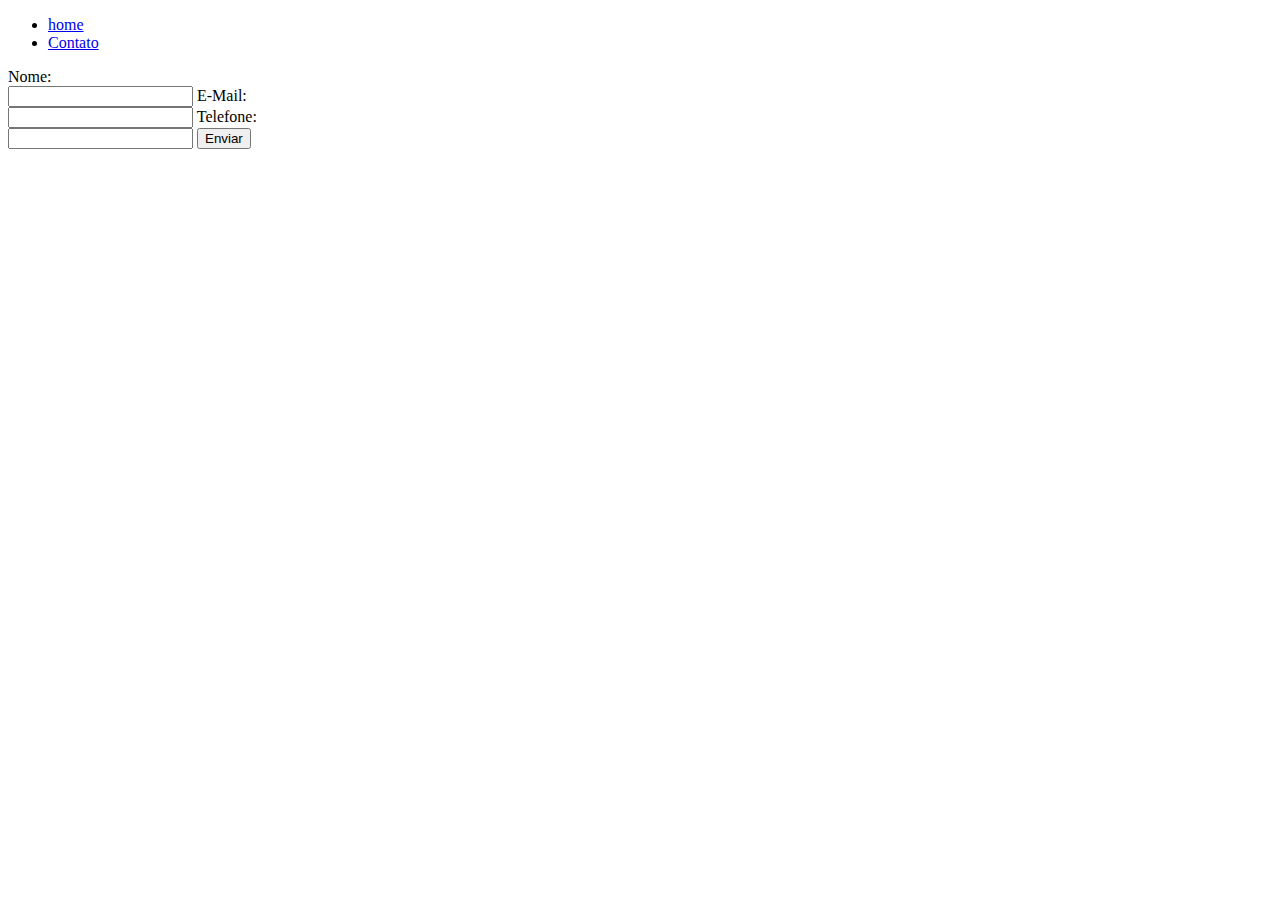
==== Exercícios/contato.html @ 2dc08893 "Prints" ====
<!DOCTYPE html>
<html lang="pt-br">
<head>
    <meta charset="UTF-8">
    <meta http-equiv="X-UA-Compatible" content="IE=edge">
    <meta name="viewport" content="width=device-width, initial-scale=1.0">
    <title>Contato</title>
</head>
<body>
    <ul>
        <li><a href="index.html">home</a></li>
        <li><a href="contato.html">Contato</a></li>
    </ul>

    <form>
        <label for="nome">Nome:</label><br/>
        <input id="nome" type="text">

        <label for="email">E-Mail:</label><br/>
        <input id="email" type="email">

        <label for="telefone">Telefone:</label><br/>
        <input id="telefone" type="number">
        
        <button>Enviar</button>
      </form>

</body>
</html>
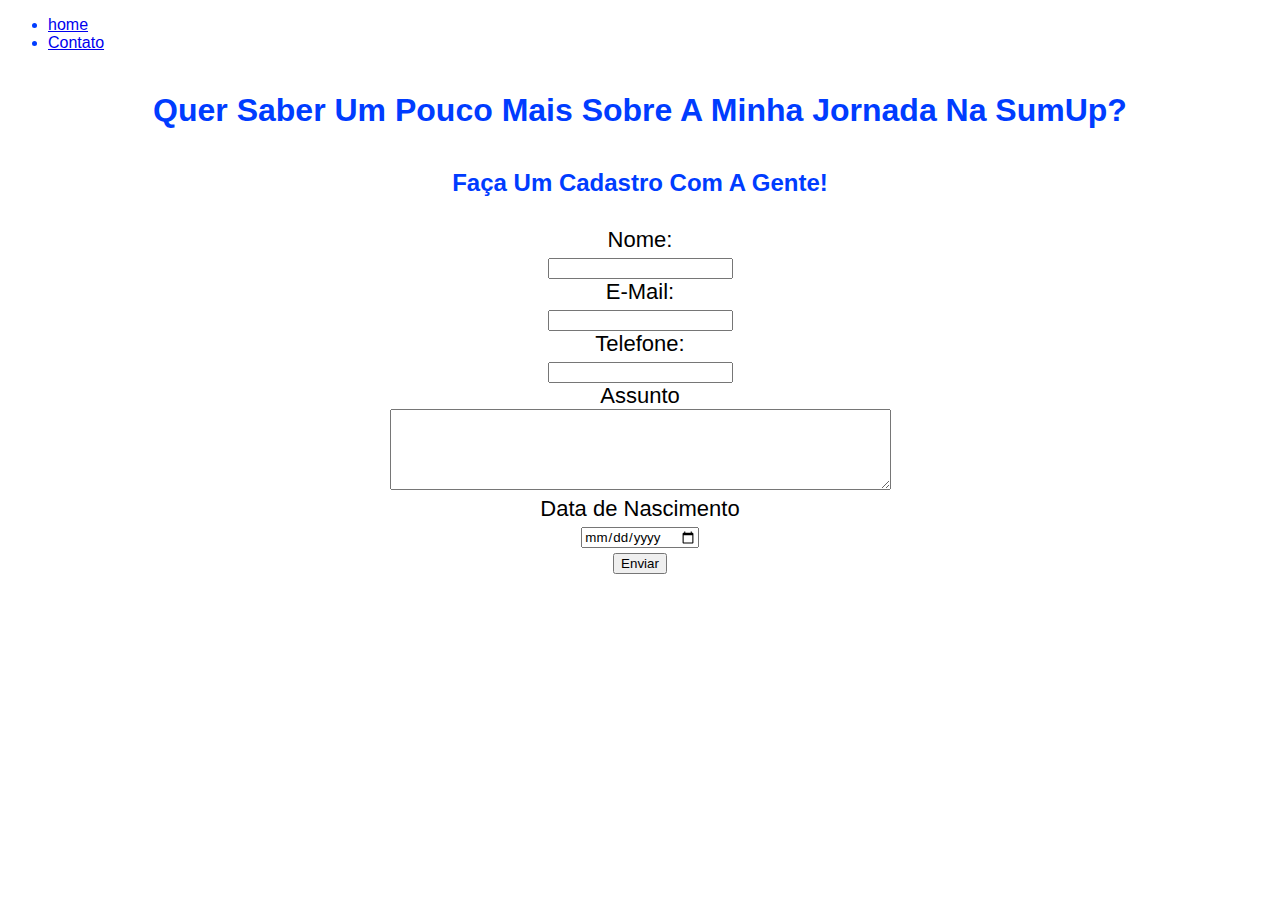
==== commit 6eafa4c9: "Implementando o css" ====
--- a/Exercícios/contato.html
+++ b/Exercícios/contato.html
@@ -5,6 +5,7 @@
     <meta http-equiv="X-UA-Compatible" content="IE=edge">
     <meta name="viewport" content="width=device-width, initial-scale=1.0">
     <title>Contato</title>
+    <link rel="stylesheet" href="contatostyle.css">
 </head>
 <body>
     <ul>
@@ -12,15 +13,37 @@
         <li><a href="contato.html">Contato</a></li>
     </ul>
 
+    <h1>
+
+        Quer saber um pouco mais sobre a minha jornada na SumUp?
+
+
+    </h1>
+
+    <h2>
+        Faça um cadastro com a gente!
+    </h2>
+
     <form>
         <label for="nome">Nome:</label><br/>
         <input id="nome" type="text">
 
+        <br>
+
         <label for="email">E-Mail:</label><br/>
         <input id="email" type="email">
 
+        <br>
+
         <label for="telefone">Telefone:</label><br/>
         <input id="telefone" type="number">
+        <br>
+        <label for="assunto">Assunto</label><br>
+        <textarea name="assunto" id="assunto" cols="60" rows="5"></textarea>
+        <br>
+        <label for="data">Data de Nascimento</label><br>
+        <input type="date" id="data"/>
+        <br>
         
         <button>Enviar</button>
       </form>
--- a/Exercícios/contatostyle.css
+++ b/Exercícios/contatostyle.css
@@ -0,0 +1,32 @@
+*{
+    font-family:'Franklin Gothic Medium', 'Arial Narrow', Arial, sans-serif;
+}
+
+ul{
+    color: rgb(0, 60, 255);
+    text-align: left;
+}
+
+form{
+    font-size: 22px;
+    text-align: center;
+}
+
+h1{
+    color: rgb(0, 60, 255);
+    text-align: center;
+    text-decoration: none;
+    font-weight: bold;
+    text-transform:capitalize;
+    margin: 40px 3px 40px 3px;
+    
+}
+
+h2{
+    color: rgb(0, 60, 255);
+    text-align: center;
+    text-decoration: none;
+    font-weight: bold;
+    text-transform:capitalize;
+    margin: 0px 0px 30px 0px;
+}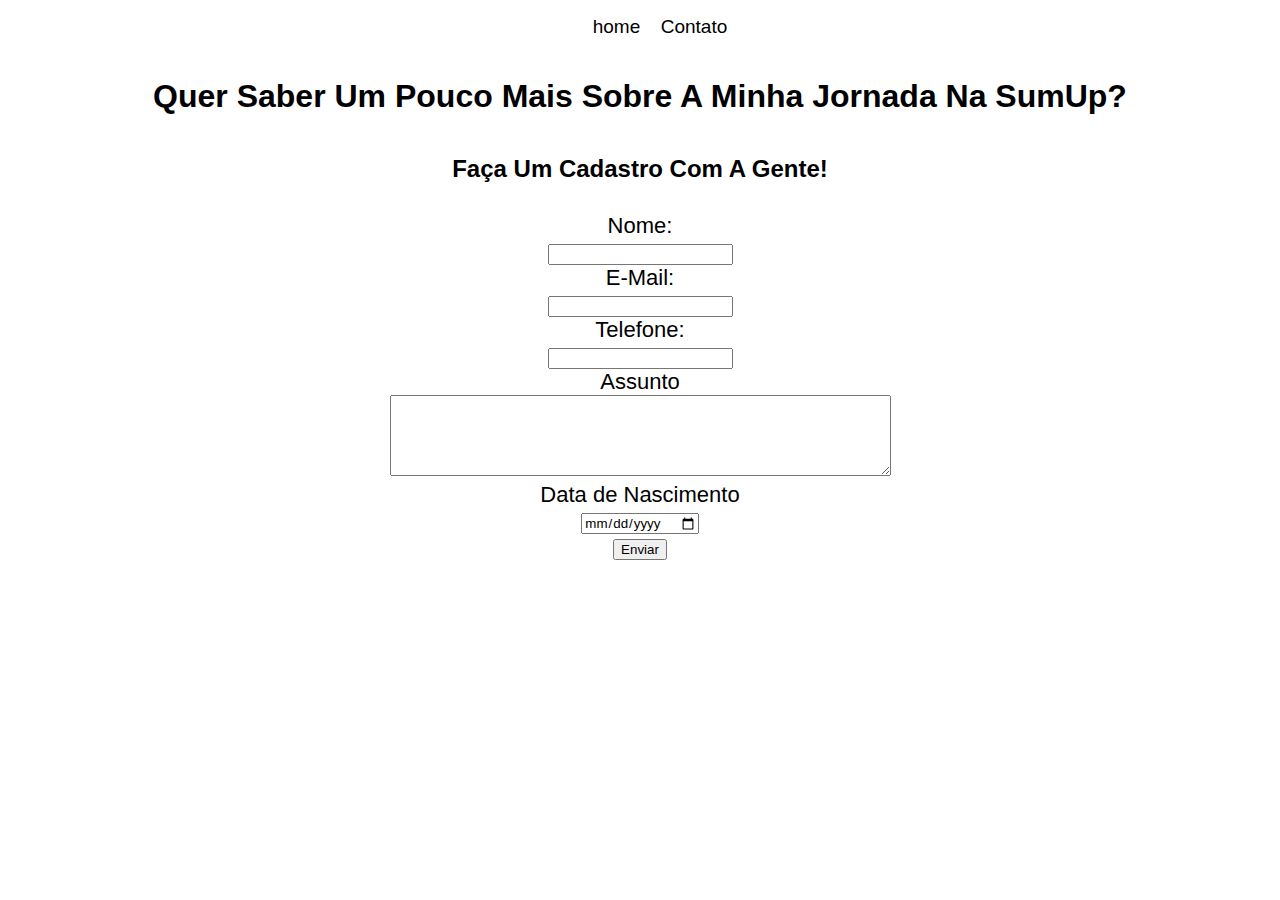
==== commit 82becedb: "Java Script add no projeto" ====
--- a/Exercícios/contato.html
+++ b/Exercícios/contato.html
@@ -8,15 +8,16 @@
     <link rel="stylesheet" href="contatostyle.css">
 </head>
 <body>
-    <ul>
+    <ul id="menu">
         <li><a href="index.html">home</a></li>
         <li><a href="contato.html">Contato</a></li>
+    
     </ul>
 
     <h1>
 
         Quer saber um pouco mais sobre a minha jornada na SumUp?
-
+        
 
     </h1>
 
@@ -44,9 +45,13 @@
         <label for="data">Data de Nascimento</label><br>
         <input type="date" id="data"/>
         <br>
-        
-        <button>Enviar</button>
+        <button onclick="enviar()">Enviar</button>
+
       </form>
+
+      <script src  = "script.js" ></script>
+
+
 
 </body>
 </html>--- a/Exercícios/contatostyle.css
+++ b/Exercícios/contatostyle.css
@@ -2,9 +2,24 @@
     font-family:'Franklin Gothic Medium', 'Arial Narrow', Arial, sans-serif;
 }
 
-ul{
-    color: rgb(0, 60, 255);
-    text-align: left;
+#menu{
+    text-align: center;
+}
+
+#menu li {
+    display: inline;
+    padding: 8px;
+    
+}
+
+#menu li a {
+    text-decoration: none;
+    color:  black;
+    font-size: 19px;
+}
+
+#menu li a:hover {
+    color: grey;
 }
 
 form{
@@ -13,7 +28,7 @@
 }
 
 h1{
-    color: rgb(0, 60, 255);
+    color: rgb(0, 0, 0);
     text-align: center;
     text-decoration: none;
     font-weight: bold;
@@ -23,7 +38,7 @@
 }
 
 h2{
-    color: rgb(0, 60, 255);
+    color: rgb(0, 0, 0);
     text-align: center;
     text-decoration: none;
     font-weight: bold;
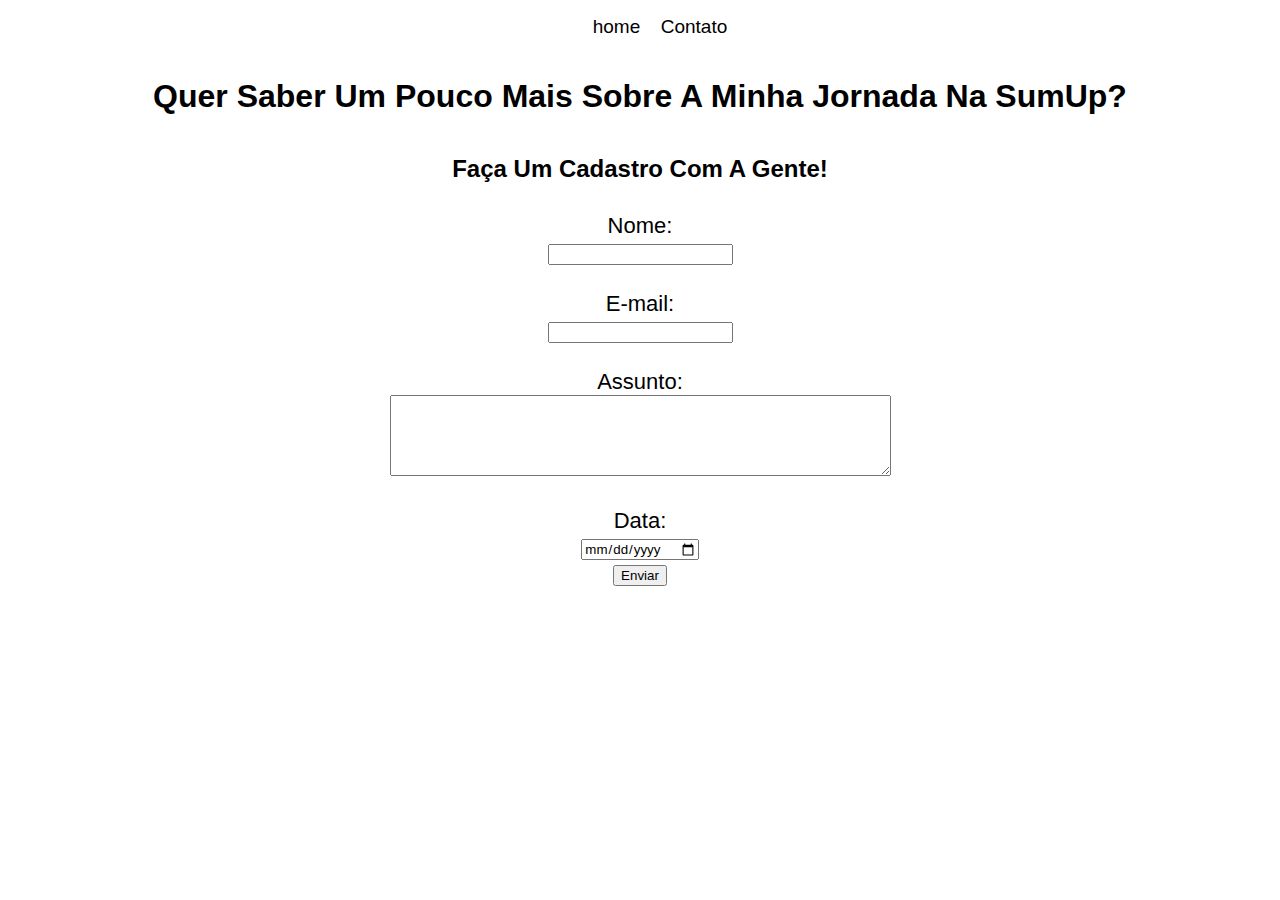
==== commit f57de3ff: "Atualização das atividades" ====
--- a/Exercícios/contato.html
+++ b/Exercícios/contato.html
@@ -1,3 +1,5 @@
+ 
+
 <!DOCTYPE html>
 <html lang="pt-br">
 <head>
@@ -5,7 +7,7 @@
     <meta http-equiv="X-UA-Compatible" content="IE=edge">
     <meta name="viewport" content="width=device-width, initial-scale=1.0">
     <title>Contato</title>
-    <link rel="stylesheet" href="contatostyle.css">
+    <link rel="stylesheet" href="./assets/css/contatostyle.css">
 </head>
 <body>
     <ul id="menu">
@@ -26,30 +28,26 @@
     </h2>
 
     <form>
-        <label for="nome">Nome:</label><br/>
-        <input id="nome" type="text">
-
+        <label for="nome">Nome: </label><br>
+        <input type="text" id="nome" onkeyup="validaNome()">
+        <div id="txtNome"></div>
         <br>
-
-        <label for="email">E-Mail:</label><br/>
-        <input id="email" type="email">
-
+        <label for="email">E-mail: </label><br>
+        <input type="email" id="email" onkeyup="validaEmail()" >
+        <div id="txtEmail"></div>
         <br>
-
-        <label for="telefone">Telefone:</label><br/>
-        <input id="telefone" type="number">
+        <label for="assunto"> Assunto: </label><br>
+        <textarea name="assunto" id="assunto" cols="60" rows="5" onkeyup="validaAssunto()"></textarea>
+        <div id="txtAssunto"></div>
         <br>
-        <label for="assunto">Assunto</label><br>
-        <textarea name="assunto" id="assunto" cols="60" rows="5"></textarea>
-        <br>
-        <label for="data">Data de Nascimento</label><br>
-        <input type="date" id="data"/>
+        <label for="data">Data: </label><br>
+        <input type="date" id="data">
         <br>
         <button onclick="enviar()">Enviar</button>
 
       </form>
 
-      <script src  = "script.js" ></script>
+      <script src  = "./assets/js/script.js" ></script>
 
 
 
--- a/Exercícios/assets/css/contatostyle.css
+++ b/Exercícios/assets/css/contatostyle.css
@@ -0,0 +1,47 @@
+*{
+    font-family:'Franklin Gothic Medium', 'Arial Narrow', Arial, sans-serif;
+}
+
+#menu{
+    text-align: center;
+}
+
+#menu li {
+    display: inline;
+    padding: 8px;
+    
+}
+
+#menu li a {
+    text-decoration: none;
+    color:  black;
+    font-size: 19px;
+}
+
+#menu li a:hover {
+    color: grey;
+}
+
+form{
+    font-size: 22px;
+    text-align: center;
+}
+
+h1{
+    color: rgb(0, 0, 0);
+    text-align: center;
+    text-decoration: none;
+    font-weight: bold;
+    text-transform:capitalize;
+    margin: 40px 3px 40px 3px;
+    
+}
+
+h2{
+    color: rgb(0, 0, 0);
+    text-align: center;
+    text-decoration: none;
+    font-weight: bold;
+    text-transform:capitalize;
+    margin: 0px 0px 30px 0px;
+}